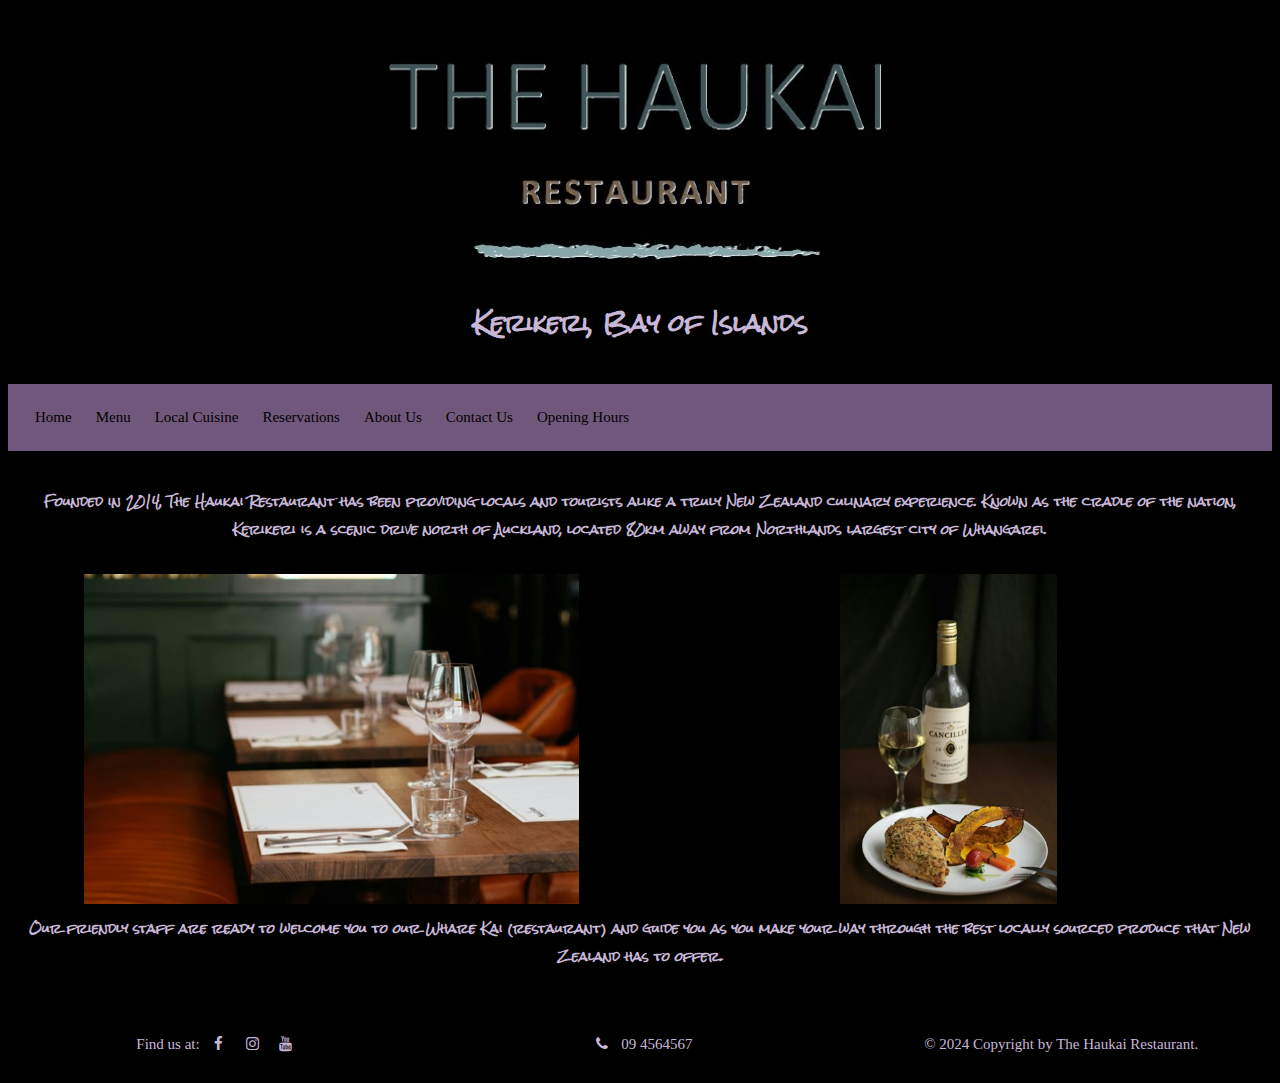
==== about_us/about_us.html @ 2cf6e08b "Add files via upload" ====
<!DOCTYPE html>
<html lang="en">

<head>
  <title>The Haukai Restaurant</title>
  <meta name="viewport" content="width=device-width, initial-scale=1">
  <!--font was chosen from a selection of Google fonts-->
  <link href='https://fonts.googleapis.com/css?family=Rock Salt' rel='stylesheet'>
  <link rel='stylesheet' type='text/css' href='../styles/default.css'>
  <!--font for social media-->
  <link rel="stylesheet" href="https://cdnjs.cloudflare.com/ajax/libs/font-awesome/4.7.0/css/font-awesome.min.css">
</head>

<body>
  <!--logo and name-->
  <div class="header">
    <div class="col-12">
      <header> <!--tells screen readers this is the header for the page-->
        <img src="../images/haukai_logo_2.jpg" class="logo" alt="restaurant logo">
        <h2>Kerikeri, Bay of Islands</h2>
      </header>
    </div>
  </div>

  <div class="nav">
    <div class="col-12">
      <ul class="topnav">
        <li><a href="../index.html">Home</a></li>
        <li><a href="../menu/menu.html">Menu</a></li>
        <li><a href="../local_cuisine/local_cuisine.html">Local Cuisine</a></li>
        <li><a href="../reservations/reservations.html">Reservations</a></li>
        <li><a href="../about_us/about_us.html">About Us</a></li>
        <li><a href="../contact_us/contact_us.html">Contact Us</a></li>
        <li><a href="../hours/hours.html">Opening Hours</a></li>
      </ul>
    </div>
  </div>

  <main>
    <div class="about-main">
      <div class=col-12>
        <h5>Founded in 2014, The Haukai Restaurant has been providing locals and tourists alike a truly New Zealand
          culinary experience. Known as the cradle of the nation, Kerikeri is a scenic drive north of Auckland, located
          80km away from Northlands largest city of Whangarei. </h5>

        <img src="../images/pexels-adriano-bragi-1288014591-24289167.jpg" alt="interior of the haukai restaurant"
          class="about-img">
        <img src="../images/pexels-valeriya-1484516.jpg" alt="Bottle of wine and main dish" class="about-img"><br><br>

        <h5>Our friendly staff are ready to welcome you to our Whare Kai (restaurant) and guide you as you make your way
          through the best locally sourced produce that New Zealand has to offer. <br></h5>
      </div>
    </div>
  </main>

  <footer>
    <div class="footer-left">
      <div class="col-4">
        <p>Find us at:
          <!-- Add font awesome icons -->
          <a href="https://www.facebook.com" class="fa fa-facebook" aria-label="find us on facebook"></a>
          <a href="https://www.instagram.com" class="fa fa-instagram" aria-label="find us on instagram"></a>
          <a href="https://www.youtube.com" class="fa fa-youtube" aria-label="find us on youtube"></a>
        </p>
      </div>
    </div>

    <div class="footer-mid">
      <div class="col-4">
        <p><i class="fa fa-phone"></i> 09 4564567</p>
      </div>
    </div>

    <div class="footer-right">
      <div class="col-4">
        <p>&copy; 2024 Copyright by The Haukai Restaurant.</p>
      </div>
    </div>
  </footer>
</body>

</html>
---- styles/default.css ----
* { box-sizing: border-box;}

.col-1 {width: 8.33%;}
.col-2 {width: 16.66%;}
.col-3 {width: 25%;}
.col-4 {width: 33.33%;}
.col-5 {width: 41.66%;}
.col-6 {width: 50%;}
.col-7 {width: 58.33%;}
.col-8 {width: 66.66%;}
.col-9 {width: 75%;}
.col-10 {width: 83.33%;}
.col-11 {width: 91.66%;}
.col-12 {width: 100%;}

[class*="col-"] {
  float: left;
  padding: 15px;
}

.row::after {
  content: "";
  clear: both;
  display: table;
}

@media only screen and (max-width: 600px) {
  /* For mobile phones: */
  [class*="col-"] {
    width: 100%;
  }
  div.left {display: none;}
  div.right {display: none;}
  div.menu-left {display: none;}
  div.menu-right {display: none;}
}

.logo{
  width: 100%;
  height: 250px;
  object-fit: contain;
}

h1, h2, h3, h5 {
  font-family: 'Rock Salt';
  text-align: center;
  color: #c8b8d8;
}

body {
  font-family: 'Roboto';
  font-size: 15px;
  background-color: black;
  color: white;
  cursor: pointer;
}

.about-img {
  padding: 10px;
  width: 50%;
  height: 350px;
  object-fit: contain;
  float: right;
}

.nav {
  .col-12 {background-color: #70587c;}
}

ul.topnav {
  list-style-type: none;
  margin: 0;
  padding: 0;
  overflow: hidden;
  background-color: #70587c;
}

ul.topnav li {float: left;}

ul.topnav li a {
  font-family: 'Roboto';
  display: block;
  color: black;
  text-align: center;
  padding: 10px 12px;
  text-decoration: none;
}

ul.topnav li a:hover:not(.active) {background-color: #c8b8d8;}

ul.topnav li a.active {background-color: #502f4c;}

ul.topnav li.right {float: right;}

@media screen and (max-width: 600px) {
  ul.topnav li.right, 
  ul.topnav li {float: none;}
}

div.main{ /*used for text area*/
  width: 100%;
  color: #c8b8d8;
  h1 {text-align: center;}
  h2 {text-align: center;}
  p {text-align: center;}
  img {
    display: block;
    margin-left: auto;
    margin-right: auto;
    width: 100%;
    object-fit: cover;
  }
}

.about-main {
  
}

.button {
  font-family: 'Roboto';
  object-position: center;
  background-color: #502f4c; 
  border: none;
  border-radius: 12px;
  color: black;
  padding: 10px;
  text-align: center;
  text-decoration: none;
  font-size: 14px;
  margin: 4px 2px;
  cursor: pointer;
}

.button-menu {
  justify-self: center;
  font-family: 'Roboto';
  background-color: #502f4c; 
  border: none;
  color: black;
  text-align: center;
  text-decoration: none;
  font-size: 15px;
  cursor: pointer;
}

/*styling for all links on page*/
a:link {
  color: #c8b8d8;
  background-color: transparent;
  text-decoration: none;
}

/*styling for all links on page*/
a:visited {
  color: #c8b8d8;
  background-color: transparent;
  text-decoration: none;
}

/*styling for all links on page*/
a:hover {
  color: #70587c;
  background-color: transparent;
  text-decoration: none;
}

/*styling for all links on page*/
a:active {
  color: #c8b8d8;
  background-color: transparent;
  text-decoration: none;
}

/*styling the footer across all pages*/
.footer-left{ 
  color: #c8b8d8;
  text-align: center;
}

/*styling the footer across all pages*/
.footer-mid{ 
  color: #c8b8d8;
  text-align: center;
}

/*styling the footer across all pages*/
.footer-right{ 
  color: #c8b8d8;
  text-align: center;
}

/* Style all font awesome icons */
.fa {
  font-size: 500px;
  width: 30px;
  text-align: center;
  text-decoration: none;
}

/* Add a hover effect for links */
.fa:hover {
  opacity: 0.7;
}

/* Set a specific color for each brand */

/* Facebook */
.fa-facebook {
  background: none;
  color: white;
}

/*YouTube*/
.fa-youtube {
  background: none;
  color: white;
}

/*Instagram*/
.fa-instagram {
  background: none;
  color: white;
}

.menu-main{ 
  h1 {text-align: center;}
  p {text-align: center;}
}

/*table properties for menu - listed seperatly if changes need to be made*/
.appetizers {
  border: 1px solid;
  border-collapse: collapse;
  text-align: center;
  background-color: #c8b8d8;
  color: black;
  width: 100%;
  margin-left: auto;
  margin-right: auto;
}

/*table properties for menu*/
.mains {
  border: 1px solid;
  text-align: center;
  background-color: #c8b8d8;
  color: black;
  width: 100%;
  margin-left: auto;
  margin-right: auto;
}

/*table properties for menu*/
.desserts {
  border: 1px solid;
  border-collapse: collapse;
  text-align: center;
  background-color: #c8b8d8;
  color: black;
  width: 100%;
  margin-left: auto;
  margin-right: auto;
}

/*table properties for menu*/
.red-wine {
  border: 1px solid;
  text-align: center;
  background-color: #c8b8d8;
  color: black;
  width: 100%;
  margin-left: auto;
  margin-right: auto;
}

/*table properties for menu*/
.white-wine {
  border: 1px solid;
  border-collapse: collapse;
  text-align: center;
  background-color: #c8b8d8;
  color: black;
  width: 100%;
  margin-left: auto;
  margin-right: auto;
}

/*table properties for menu*/
.beer {
  border: 1px solid;
  border-collapse: collapse;
  text-align: center;
  background-color: #c8b8d8;
  color: black;
  width: 100%;
  margin-left: auto;
  margin-right: auto;
}

/*table properties for menu*/
.non-alcohol {
  border: 1px solid;
  border-collapse: collapse;
  text-align: center;
  background-color: #c8b8d8;
  color: black;
  width: 100%;
  margin-left: auto;
  margin-right: auto;
}

/*centering images on local cuisine page*/
.center {
  object-fit: contain;
  display: block;
  margin-left: auto;
  margin-right: auto;
}

/* Container needed to position the overlay. Adjust the width as needed - for local cuisine images */
.container {
  position: relative;
  width: 100%;
}

/* Make the image responsive - this is for the local cuisine images */
.image {
  display: block;
  width: 100%;
  height: auto;
}

/* The overlay effect - lays on top of the container and over the image - for local cuisine images */
.overlay {
  position: absolute;
  top: 0;
  bottom: 0;
  left: 0;
  right: 0;
  height: 100%;
  width: 100%;
  opacity: 0;
  transition: .5s ease;
  background-color: #c8b8d8;
}

/* When you mouse over the container, fade in the overlay title - for local cuisine images */
.container:hover .overlay {opacity: 1;}

/* text for local cuisine images*/
.text {
  color: black;
  font-family: 'Roboto';
  font-size: 20px;
  position: absolute;
  top: 50%;
  left: 50%;
  transform: translate(-50%, -50%);
  text-align: center;
}

.contact-map {
  align-items: center;
  color: #c8b8d8;
}
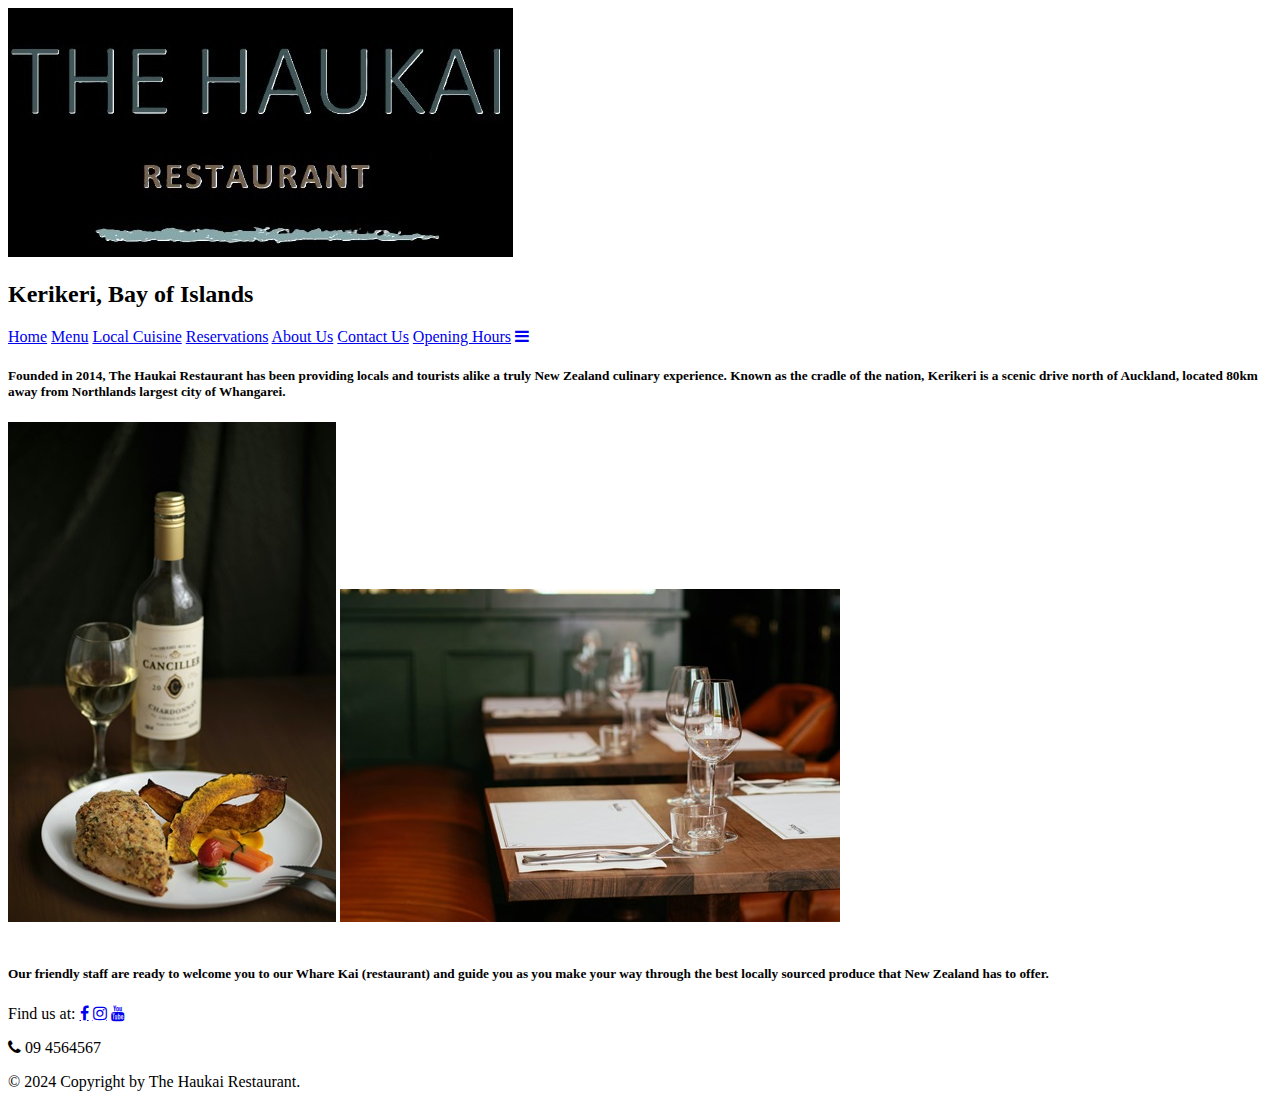
==== commit 98c8b512: "nav changes" ====
--- a/about_us/about_us.html
+++ b/about_us/about_us.html
@@ -3,12 +3,12 @@
 
 <head>
   <title>The Haukai Restaurant</title>
-  <meta name="viewport" content="width=device-width, initial-scale=1">
-  <!--font was chosen from a selection of Google fonts-->
-  <link href='https://fonts.googleapis.com/css?family=Rock Salt' rel='stylesheet'>
-  <link rel='stylesheet' type='text/css' href='../styles/default.css'>
-  <!--font for social media-->
-  <link rel="stylesheet" href="https://cdnjs.cloudflare.com/ajax/libs/font-awesome/4.7.0/css/font-awesome.min.css">
+        <meta name="viewport" content="width=device-width, initial-scale=1">
+        <link rel='stylesheet' type='text/css' href='./styles/default.css'>
+        <!--font for social media icons-->
+        <link rel="stylesheet" href="https://cdnjs.cloudflare.com/ajax/libs/font-awesome/4.7.0/css/font-awesome.min.css">
+        <!-- Load an icon library to show a hamburger menu (bars) on small screens delete if needed-->
+      <link rel="stylesheet" href="https://cdnjs.cloudflare.com/ajax/libs/font-awesome/4.7.0/css/font-awesome.min.css">
 </head>
 
 <body>
@@ -24,17 +24,32 @@
 
   <div class="nav">
     <div class="col-12">
-      <ul class="topnav">
-        <li><a href="../index.html">Home</a></li>
-        <li><a href="../menu/menu.html">Menu</a></li>
-        <li><a href="../local_cuisine/local_cuisine.html">Local Cuisine</a></li>
-        <li><a href="../reservations/reservations.html">Reservations</a></li>
-        <li><a href="../about_us/about_us.html">About Us</a></li>
-        <li><a href="../contact_us/contact_us.html">Contact Us</a></li>
-        <li><a href="../hours/hours.html">Opening Hours</a></li>
-      </ul>
+      <div class="topnav" id="pageLinks">
+          <a href="../index.html">Home</a>
+          <a href="../menu/menu.html">Menu</a>
+          <a href="./local_cuisine/local_cuisine.html">Local Cuisine</a>
+          <a href="../reservations/reservations.html">Reservations</a>
+          <a href="../about_us/about_us.html">About Us</a>
+          <a href="../contact_us/contact_us.html">Contact Us</a>
+          <a href="../hours/hours.html">Opening Hours</a>
+          <!-- "Hamburger menu" / "Bar icon" to toggle the navigation links delete if needed-->
+            <a href="javascript:void(0);" class="icon" onclick="myFunction()">
+              <i class="fa fa-bars"></i>
+            </a>
+      </div>
     </div>
   </div>
+<!-- "Hamburger menu" / "Bar icon" to toggle the navigation links delete if needed-->
+  <script>
+function myFunction() {
+  var x = document.getElementById("pageLinks");
+  if (x.className === "topnav") {
+    x.className += " responsive";
+  } else {
+    x.className = "topnav";
+  }
+}
+</script>
 
   <main>
     <div class="about-main">
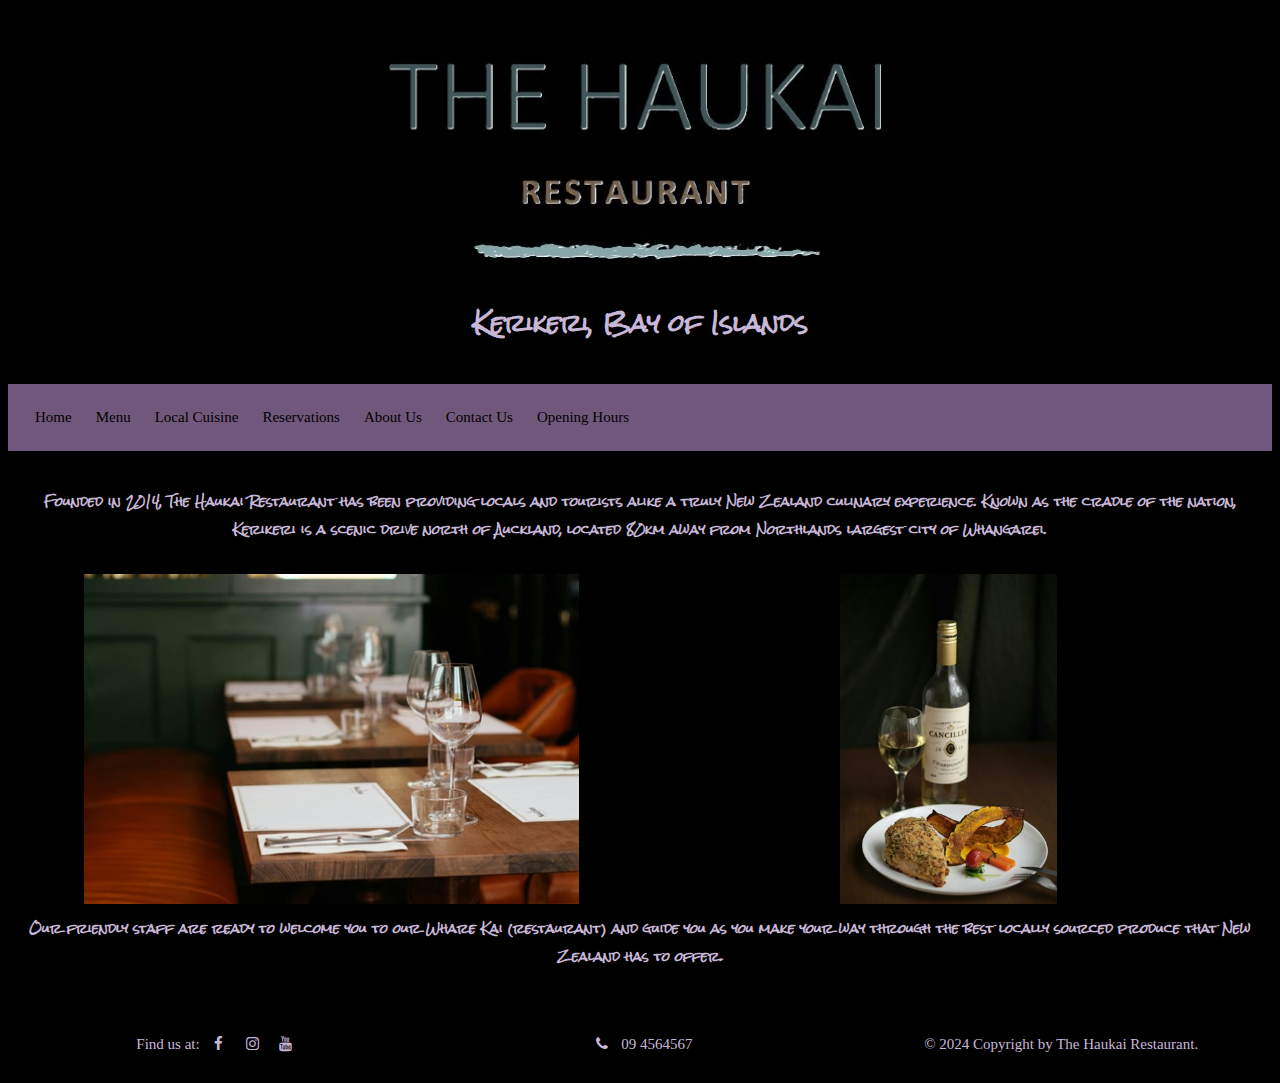
==== commit 3add4774: "Update about_us.html" ====
--- a/about_us/about_us.html
+++ b/about_us/about_us.html
@@ -3,12 +3,12 @@
 
 <head>
   <title>The Haukai Restaurant</title>
-        <meta name="viewport" content="width=device-width, initial-scale=1">
-        <link rel='stylesheet' type='text/css' href='./styles/default.css'>
-        <!--font for social media icons-->
-        <link rel="stylesheet" href="https://cdnjs.cloudflare.com/ajax/libs/font-awesome/4.7.0/css/font-awesome.min.css">
-        <!-- Load an icon library to show a hamburger menu (bars) on small screens delete if needed-->
-      <link rel="stylesheet" href="https://cdnjs.cloudflare.com/ajax/libs/font-awesome/4.7.0/css/font-awesome.min.css">
+  <meta name="viewport" content="width=device-width, initial-scale=1">
+  <!--font was chosen from a selection of Google fonts-->
+  <link href='https://fonts.googleapis.com/css?family=Rock Salt' rel='stylesheet'>
+  <link rel='stylesheet' type='text/css' href='../styles/default.css'>
+  <!--font for social media-->
+  <link rel="stylesheet" href="https://cdnjs.cloudflare.com/ajax/libs/font-awesome/4.7.0/css/font-awesome.min.css">
 </head>
 
 <body>
@@ -24,32 +24,17 @@
 
   <div class="nav">
     <div class="col-12">
-      <div class="topnav" id="pageLinks">
-          <a href="../index.html">Home</a>
-          <a href="../menu/menu.html">Menu</a>
-          <a href="./local_cuisine/local_cuisine.html">Local Cuisine</a>
-          <a href="../reservations/reservations.html">Reservations</a>
-          <a href="../about_us/about_us.html">About Us</a>
-          <a href="../contact_us/contact_us.html">Contact Us</a>
-          <a href="../hours/hours.html">Opening Hours</a>
-          <!-- "Hamburger menu" / "Bar icon" to toggle the navigation links delete if needed-->
-            <a href="javascript:void(0);" class="icon" onclick="myFunction()">
-              <i class="fa fa-bars"></i>
-            </a>
-      </div>
+      <ul class="topnav">
+        <li><a href="../index.html">Home</a></li>
+        <li><a href="../menu/menu.html">Menu</a></li>
+        <li><a href="../local_cuisine/local_cuisine.html">Local Cuisine</a></li>
+        <li><a href="../reservations/reservations.html">Reservations</a></li>
+        <li><a href="../about_us/about_us.html">About Us</a></li>
+        <li><a href="../contact_us/contact_us.html">Contact Us</a></li>
+        <li><a href="../hours/hours.html">Opening Hours</a></li>
+      </ul>
     </div>
   </div>
-<!-- "Hamburger menu" / "Bar icon" to toggle the navigation links delete if needed-->
-  <script>
-function myFunction() {
-  var x = document.getElementById("pageLinks");
-  if (x.className === "topnav") {
-    x.className += " responsive";
-  } else {
-    x.className = "topnav";
-  }
-}
-</script>
 
   <main>
     <div class="about-main">
@@ -94,4 +79,4 @@
   </footer>
 </body>
 
-</html>+</html>
--- a/styles/default.css
+++ b/styles/default.css
@@ -0,0 +1,368 @@
+* { box-sizing: border-box;}
+
+.col-1 {width: 8.33%;}
+.col-2 {width: 16.66%;}
+.col-3 {width: 25%;}
+.col-4 {width: 33.33%;}
+.col-5 {width: 41.66%;}
+.col-6 {width: 50%;}
+.col-7 {width: 58.33%;}
+.col-8 {width: 66.66%;}
+.col-9 {width: 75%;}
+.col-10 {width: 83.33%;}
+.col-11 {width: 91.66%;}
+.col-12 {width: 100%;}
+
+[class*="col-"] {
+  float: left;
+  padding: 15px;
+}
+
+.row::after {
+  content: "";
+  clear: both;
+  display: table;
+}
+
+@media only screen and (max-width: 600px) {
+  /* For mobile phones: */
+  [class*="col-"] {
+    width: 100%;
+  }
+  div.left {display: none;}
+  div.right {display: none;}
+  div.menu-left {display: none;}
+  div.menu-right {display: none;}
+}
+
+.logo{
+  width: 100%;
+  height: 250px;
+  object-fit: contain;
+}
+
+h1, h2, h3, h5 {
+  font-family: 'Rock Salt';
+  text-align: center;
+  color: #c8b8d8;
+}
+
+body {
+  font-family: 'Roboto';
+  font-size: 15px;
+  background-color: black;
+  color: white;
+  cursor: pointer;
+}
+
+.about-img {
+  padding: 10px;
+  width: 50%;
+  height: 350px;
+  object-fit: contain;
+  float: right;
+}
+
+.nav {
+  .col-12 {background-color: #70587c;}
+}
+
+ul.topnav {
+  list-style-type: none;
+  margin: 0;
+  padding: 0;
+  overflow: hidden;
+  background-color: #70587c;
+}
+
+ul.topnav li {float: left;}
+
+ul.topnav li a {
+  font-family: 'Roboto';
+  display: block;
+  color: black;
+  text-align: center;
+  padding: 10px 12px;
+  text-decoration: none;
+}
+
+ul.topnav li a:hover:not(.active) {background-color: #c8b8d8;}
+
+ul.topnav li a.active {background-color: #502f4c;}
+
+ul.topnav li.right {float: right;}
+
+@media screen and (max-width: 600px) {
+  ul.topnav li.right, 
+  ul.topnav li {float: none;}
+}
+
+div.main{ /*used for text area*/
+  width: 100%;
+  color: #c8b8d8;
+  h1 {text-align: center;}
+  h2 {text-align: center;}
+  p {text-align: center;}
+  img {
+    display: block;
+    margin-left: auto;
+    margin-right: auto;
+    width: 100%;
+    object-fit: cover;
+  }
+}
+
+.about-main {
+
+}
+
+.button {
+  font-family: 'Roboto';
+  object-position: center;
+  background-color: #502f4c; 
+  border: none;
+  border-radius: 12px;
+  color: black;
+  padding: 10px;
+  text-align: center;
+  text-decoration: none;
+  font-size: 14px;
+  margin: 4px 2px;
+  cursor: pointer;
+}
+
+.button-menu {
+  justify-self: center;
+  font-family: 'Roboto';
+  background-color: #502f4c; 
+  border: none;
+  color: black;
+  text-align: center;
+  text-decoration: none;
+  font-size: 15px;
+  cursor: pointer;
+}
+
+/*styling for all links on page*/
+a:link {
+  color: #c8b8d8;
+  background-color: transparent;
+  text-decoration: none;
+}
+
+/*styling for all links on page*/
+a:visited {
+  color: #c8b8d8;
+  background-color: transparent;
+  text-decoration: none;
+}
+
+/*styling for all links on page*/
+a:hover {
+  color: #70587c;
+  background-color: transparent;
+  text-decoration: none;
+}
+
+/*styling for all links on page*/
+a:active {
+  color: #c8b8d8;
+  background-color: transparent;
+  text-decoration: none;
+}
+
+/*styling the footer across all pages*/
+.footer-left{ 
+  color: #c8b8d8;
+  text-align: center;
+}
+
+/*styling the footer across all pages*/
+.footer-mid{ 
+  color: #c8b8d8;
+  text-align: center;
+}
+
+/*styling the footer across all pages*/
+.footer-right{ 
+  color: #c8b8d8;
+  text-align: center;
+}
+
+/* Style all font awesome icons */
+.fa {
+  font-size: 500px;
+  width: 30px;
+  text-align: center;
+  text-decoration: none;
+}
+
+/* Add a hover effect for links */
+.fa:hover {
+  opacity: 0.7;
+}
+
+/* Set a specific color for each brand */
+
+/* Facebook */
+.fa-facebook {
+  background: none;
+  color: white;
+}
+
+/*YouTube*/
+.fa-youtube {
+  background: none;
+  color: white;
+}
+
+/*Instagram*/
+.fa-instagram {
+  background: none;
+  color: white;
+}
+
+.menu-main{ 
+  h1 {text-align: center;}
+  p {text-align: center;}
+}
+
+/*table properties for menu - listed seperatly if changes need to be made*/
+.appetizers {
+  border: 1px solid;
+  border-collapse: collapse;
+  text-align: center;
+  background-color: #c8b8d8;
+  color: black;
+  width: 100%;
+  margin-left: auto;
+  margin-right: auto;
+}
+
+/*table properties for menu*/
+.mains {
+  border: 1px solid;
+  text-align: center;
+  background-color: #c8b8d8;
+  color: black;
+  width: 100%;
+  margin-left: auto;
+  margin-right: auto;
+}
+
+/*table properties for menu*/
+.desserts {
+  border: 1px solid;
+  border-collapse: collapse;
+  text-align: center;
+  background-color: #c8b8d8;
+  color: black;
+  width: 100%;
+  margin-left: auto;
+  margin-right: auto;
+}
+
+/*table properties for menu*/
+.red-wine {
+  border: 1px solid;
+  text-align: center;
+  background-color: #c8b8d8;
+  color: black;
+  width: 100%;
+  margin-left: auto;
+  margin-right: auto;
+}
+
+/*table properties for menu*/
+.white-wine {
+  border: 1px solid;
+  border-collapse: collapse;
+  text-align: center;
+  background-color: #c8b8d8;
+  color: black;
+  width: 100%;
+  margin-left: auto;
+  margin-right: auto;
+}
+
+/*table properties for menu*/
+.beer {
+  border: 1px solid;
+  border-collapse: collapse;
+  text-align: center;
+  background-color: #c8b8d8;
+  color: black;
+  width: 100%;
+  margin-left: auto;
+  margin-right: auto;
+}
+
+/*table properties for menu*/
+.non-alcohol {
+  border: 1px solid;
+  border-collapse: collapse;
+  text-align: center;
+  background-color: #c8b8d8;
+  color: black;
+  width: 100%;
+  margin-left: auto;
+  margin-right: auto;
+}
+
+/*centering images on local cuisine page*/
+.center {
+  object-fit: contain;
+  display: block;
+  margin-left: auto;
+  margin-right: auto;
+}
+
+/* Container needed to position the overlay. Adjust the width as needed - for local cuisine images */
+.container {
+  position: relative;
+  width: 100%;
+}
+
+/* Make the image responsive - this is for the local cuisine images */
+.image {
+  display: block;
+  width: 100%;
+  height: auto;
+}
+
+/* The overlay effect - lays on top of the container and over the image - for local cuisine images */
+.overlay {
+  position: absolute;
+  top: 0;
+  bottom: 0;
+  left: 0;
+  right: 0;
+  height: 100%;
+  width: 100%;
+  opacity: 0;
+  transition: .5s ease;
+  background-color: #c8b8d8;
+}
+
+/* When you mouse over the container, fade in the overlay title - for local cuisine images */
+.container:hover .overlay {opacity: 1;}
+
+/* text for local cuisine images*/
+.text {
+  color: black;
+  font-family: 'Roboto';
+  font-size: 20px;
+  position: absolute;
+  top: 50%;
+  left: 50%;
+  transform: translate(-50%, -50%);
+  text-align: center;
+}
+
+.contact-map {
+  align-items: center;
+  color: #c8b8d8;
+}
+
+
+
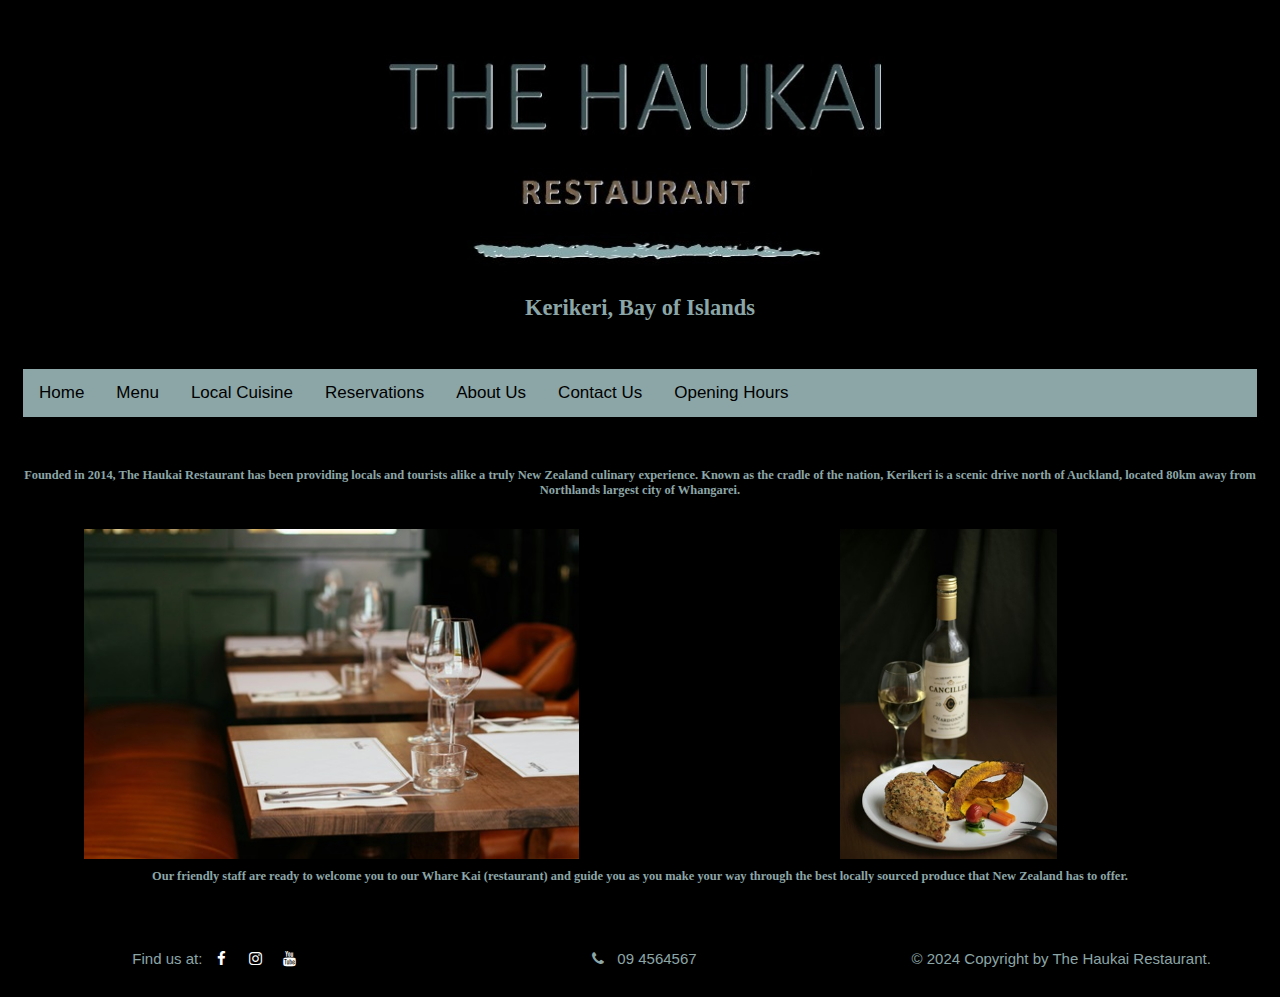
==== commit 235656cb: "navbar" ====
--- a/about_us/about_us.html
+++ b/about_us/about_us.html
@@ -4,9 +4,9 @@
 <head>
   <title>The Haukai Restaurant</title>
   <meta name="viewport" content="width=device-width, initial-scale=1">
-  <!--font was chosen from a selection of Google fonts-->
-  <link href='https://fonts.googleapis.com/css?family=Rock Salt' rel='stylesheet'>
   <link rel='stylesheet' type='text/css' href='../styles/default.css'>
+  <!--burger icon for responsive navbar-->
+  <link rel="stylesheet" href="https://cdnjs.cloudflare.com/ajax/libs/font-awesome/4.7.0/css/font-awesome.min.css">
   <!--font for social media-->
   <link rel="stylesheet" href="https://cdnjs.cloudflare.com/ajax/libs/font-awesome/4.7.0/css/font-awesome.min.css">
 </head>
@@ -24,15 +24,28 @@
 
   <div class="nav">
     <div class="col-12">
-      <ul class="topnav">
-        <li><a href="../index.html">Home</a></li>
-        <li><a href="../menu/menu.html">Menu</a></li>
-        <li><a href="../local_cuisine/local_cuisine.html">Local Cuisine</a></li>
-        <li><a href="../reservations/reservations.html">Reservations</a></li>
-        <li><a href="../about_us/about_us.html">About Us</a></li>
-        <li><a href="../contact_us/contact_us.html">Contact Us</a></li>
-        <li><a href="../hours/hours.html">Opening Hours</a></li>
-      </ul>
+      <div class="topnav" id="myTopnav">
+        <a href="../index.html">Home</a>
+        <a href="../menu/menu.html">Menu</a>
+        <a href="../local_cuisine/local_cuisine.html">Local Cuisine</a>
+        <a href="../reservations/reservations.html">Reservations</a>
+        <a href="./about_us.html">About Us</a>
+        <a href="../contact_us/contact_us.html">Contact Us</a>
+        <a href="../hours/hours.html">Opening Hours</a>
+        <a href="javascript:void(0);" class="icon" onclick="myFunction()">
+          <i class="fa fa-bars"></i>
+        </a>
+        <script>
+          function myFunction() {
+            var x = document.getElementById("myTopnav");
+            if (x.className === "topnav") {
+              x.className += " responsive";
+            } else {
+              x.className = "topnav";
+            }
+          }
+        </script>
+      </div>
     </div>
   </div>
 
--- a/styles/default.css
+++ b/styles/default.css
@@ -37,21 +37,21 @@
 
 .logo{
   width: 100%;
-  height: 250px;
+  max-height: 250px;
   object-fit: contain;
 }
 
 h1, h2, h3, h5 {
-  font-family: 'Rock Salt';
-  text-align: center;
-  color: #c8b8d8;
+  font-family: Copperplate, Papyrus, fantasy;
+  text-align: center;
+  color: #8CA6A7;
 }
 
 body {
-  font-family: 'Roboto';
+  font-family: "Trebuchet MS", Helvetica, sans-serif;
   font-size: 15px;
   background-color: black;
-  color: white;
+  color: #8CA6A7;
   cursor: pointer;
 }
 
@@ -63,78 +63,98 @@
   float: right;
 }
 
-.nav {
-  .col-12 {background-color: #70587c;}
-}
-
-ul.topnav {
-  list-style-type: none;
-  margin: 0;
-  padding: 0;
+.topnav {
   overflow: hidden;
-  background-color: #70587c;
-}
-
-ul.topnav li {float: left;}
-
-ul.topnav li a {
-  font-family: 'Roboto';
+  background-color: #8CA6A7;
+}
+
+.topnav a {
+  float: left;
   display: block;
   color: black;
   text-align: center;
-  padding: 10px 12px;
-  text-decoration: none;
-}
-
-ul.topnav li a:hover:not(.active) {background-color: #c8b8d8;}
-
-ul.topnav li a.active {background-color: #502f4c;}
-
-ul.topnav li.right {float: right;}
+  padding: 14px 16px;
+  text-decoration: none;
+  font-size: 17px;
+}
+
+.topnav a:hover {
+  background-color: #8CA6A7;
+  color: black;
+}
+
+.topnav a.active {
+  background-color: #8CA6A7;
+  color: black;
+}
+
+.topnav .icon {
+  display: none;
+}
 
 @media screen and (max-width: 600px) {
-  ul.topnav li.right, 
-  ul.topnav li {float: none;}
+  .topnav a:not(:first-child) {display: none;}
+  .topnav a.icon {
+    float: right;
+    display: block;
+  }
+}
+
+@media screen and (max-width: 600px) {
+  .topnav.responsive {position: relative;}
+  .topnav.responsive .icon {
+    position: absolute;
+    right: 0;
+    top: 0;
+  }
+  .topnav.responsive a {
+    float: none;
+    display: block;
+    text-align: left;
+  }
 }
 
 div.main{ /*used for text area*/
   width: 100%;
-  color: #c8b8d8;
+  color: #8CA6A7;
   h1 {text-align: center;}
   h2 {text-align: center;}
   p {text-align: center;}
-  img {
-    display: block;
-    margin-left: auto;
-    margin-right: auto;
-    width: 100%;
-    object-fit: cover;
-  }
-}
-
-.about-main {
-
+}
+
+.imgMain {
+  display: block;
+  margin-left: auto;
+  margin-right: auto;
+  max-height: 350px;
+  width: 100%;
+  object-fit: contain;
+}
+
+.imgMenu {
+  width: 100%; 
+  height: auto;
+  object-fit: contain;
 }
 
 .button {
-  font-family: 'Roboto';
-  object-position: center;
-  background-color: #502f4c; 
+  font-family: "Trebuchet MS", Helvetica, sans-serif;;
+  background-color: #8CA6A7; 
   border: none;
-  border-radius: 12px;
-  color: black;
-  padding: 10px;
-  text-align: center;
-  text-decoration: none;
-  font-size: 14px;
+  color: black;
+  width: 25%;
+  padding: 25px;
+  text-align: center;
+  text-decoration: none;
+  font-size: 16px;
   margin: 4px 2px;
   cursor: pointer;
 }
 
-.button-menu {
-  justify-self: center;
-  font-family: 'Roboto';
-  background-color: #502f4c; 
+.buttonMenu {
+  width: 25%;
+  font-family: "Trebuchet MS", Helvetica, sans-serif;;
+  background-color: #8CA6A7; 
   border: none;
   color: black;
   text-align: center;
@@ -144,48 +164,48 @@
 }
 
 /*styling for all links on page*/
-a:link {
-  color: #c8b8d8;
+
+/*unvisited link*/
+.button a:link {
+  color: black;
   background-color: transparent;
   text-decoration: none;
 }
 
-/*styling for all links on page*/
+/* visited link */
 a:visited {
-  color: #c8b8d8;
+  color: black;
+}
+
+/*mouse over link and color will change*/
+a:hover {
+  color: purple;
   background-color: transparent;
   text-decoration: none;
 }
 
-/*styling for all links on page*/
-a:hover {
-  color: #70587c;
-  background-color: transparent;
-  text-decoration: none;
-}
-
-/*styling for all links on page*/
+/*selected link*/
 a:active {
-  color: #c8b8d8;
+  color: black;
   background-color: transparent;
   text-decoration: none;
 }
 
 /*styling the footer across all pages*/
 .footer-left{ 
-  color: #c8b8d8;
+  color: #8CA6A7;
   text-align: center;
 }
 
 /*styling the footer across all pages*/
 .footer-mid{ 
-  color: #c8b8d8;
+  color: #8CA6A7;
   text-align: center;
 }
 
 /*styling the footer across all pages*/
 .footer-right{ 
-  color: #c8b8d8;
+  color: #8CA6A7;
   text-align: center;
 }
 
@@ -227,11 +247,75 @@
   p {text-align: center;}
 }
 
+.imgMenu {
+  width: 100%;
+  max-height: 250px;
+  object-fit: contain;
+}
+
 /*table properties for menu - listed seperatly if changes need to be made*/
 .appetizers {
   border: 1px solid;
   border-collapse: collapse;
   text-align: center;
+  background-color: #8CA6A7;
+  color: black;
+  width: 100%;
+  margin-left: auto;
+  margin-right: auto;
+}
+
+/*table properties for menu*/
+.mains {
+  border: 1px solid;
+  text-align: center;
+  background-color: #8CA6A7;
+  color: black;
+  width: 100%;
+  margin-left: auto;
+  margin-right: auto;
+}
+
+/*table properties for menu*/
+.desserts {
+  border: 1px solid;
+  border-collapse: collapse;
+  text-align: center;
+  background-color: #8CA6A7;
+  color: black;
+  width: 100%;
+  margin-left: auto;
+  margin-right: auto;
+}
+
+/*table properties for menu*/
+.red-wine {
+  border: 1px solid;
+  text-align: center;
+  background-color: #8CA6A7;
+  color: black;
+  width: 100%;
+  margin-left: auto;
+  margin-right: auto;
+}
+
+/*table properties for menu*/
+.white-wine {
+  border: 1px solid;
+  border-collapse: collapse;
+  text-align: center;
+  background-color: #8CA6A7;
+  color: black;
+  width: 100%;
+  margin-left: auto;
+  margin-right: auto;
+}
+
+/*table properties for menu*/
+.beer {
+  border: 1px solid;
+  border-collapse: collapse;
+  text-align: center;
   background-color: #c8b8d8;
   color: black;
   width: 100%;
@@ -240,69 +324,11 @@
 }
 
 /*table properties for menu*/
-.mains {
-  border: 1px solid;
-  text-align: center;
-  background-color: #c8b8d8;
-  color: black;
-  width: 100%;
-  margin-left: auto;
-  margin-right: auto;
-}
-
-/*table properties for menu*/
-.desserts {
-  border: 1px solid;
-  border-collapse: collapse;
-  text-align: center;
-  background-color: #c8b8d8;
-  color: black;
-  width: 100%;
-  margin-left: auto;
-  margin-right: auto;
-}
-
-/*table properties for menu*/
-.red-wine {
-  border: 1px solid;
-  text-align: center;
-  background-color: #c8b8d8;
-  color: black;
-  width: 100%;
-  margin-left: auto;
-  margin-right: auto;
-}
-
-/*table properties for menu*/
-.white-wine {
-  border: 1px solid;
-  border-collapse: collapse;
-  text-align: center;
-  background-color: #c8b8d8;
-  color: black;
-  width: 100%;
-  margin-left: auto;
-  margin-right: auto;
-}
-
-/*table properties for menu*/
-.beer {
-  border: 1px solid;
-  border-collapse: collapse;
-  text-align: center;
-  background-color: #c8b8d8;
-  color: black;
-  width: 100%;
-  margin-left: auto;
-  margin-right: auto;
-}
-
-/*table properties for menu*/
 .non-alcohol {
   border: 1px solid;
   border-collapse: collapse;
   text-align: center;
-  background-color: #c8b8d8;
+  background-color: #8CA6A7;
   color: black;
   width: 100%;
   margin-left: auto;
@@ -341,7 +367,7 @@
   width: 100%;
   opacity: 0;
   transition: .5s ease;
-  background-color: #c8b8d8;
+  background-color: #8CA6A7;
 }
 
 /* When you mouse over the container, fade in the overlay title - for local cuisine images */
@@ -350,7 +376,7 @@
 /* text for local cuisine images*/
 .text {
   color: black;
-  font-family: 'Roboto';
+  font-family: "Trebuchet MS", Helvetica, sans-serif;;
   font-size: 20px;
   position: absolute;
   top: 50%;
@@ -361,8 +387,9 @@
 
 .contact-map {
   align-items: center;
-  color: #c8b8d8;
-}
-
-
-
+  color: #8CA6A7;
+}
+
+
+
+
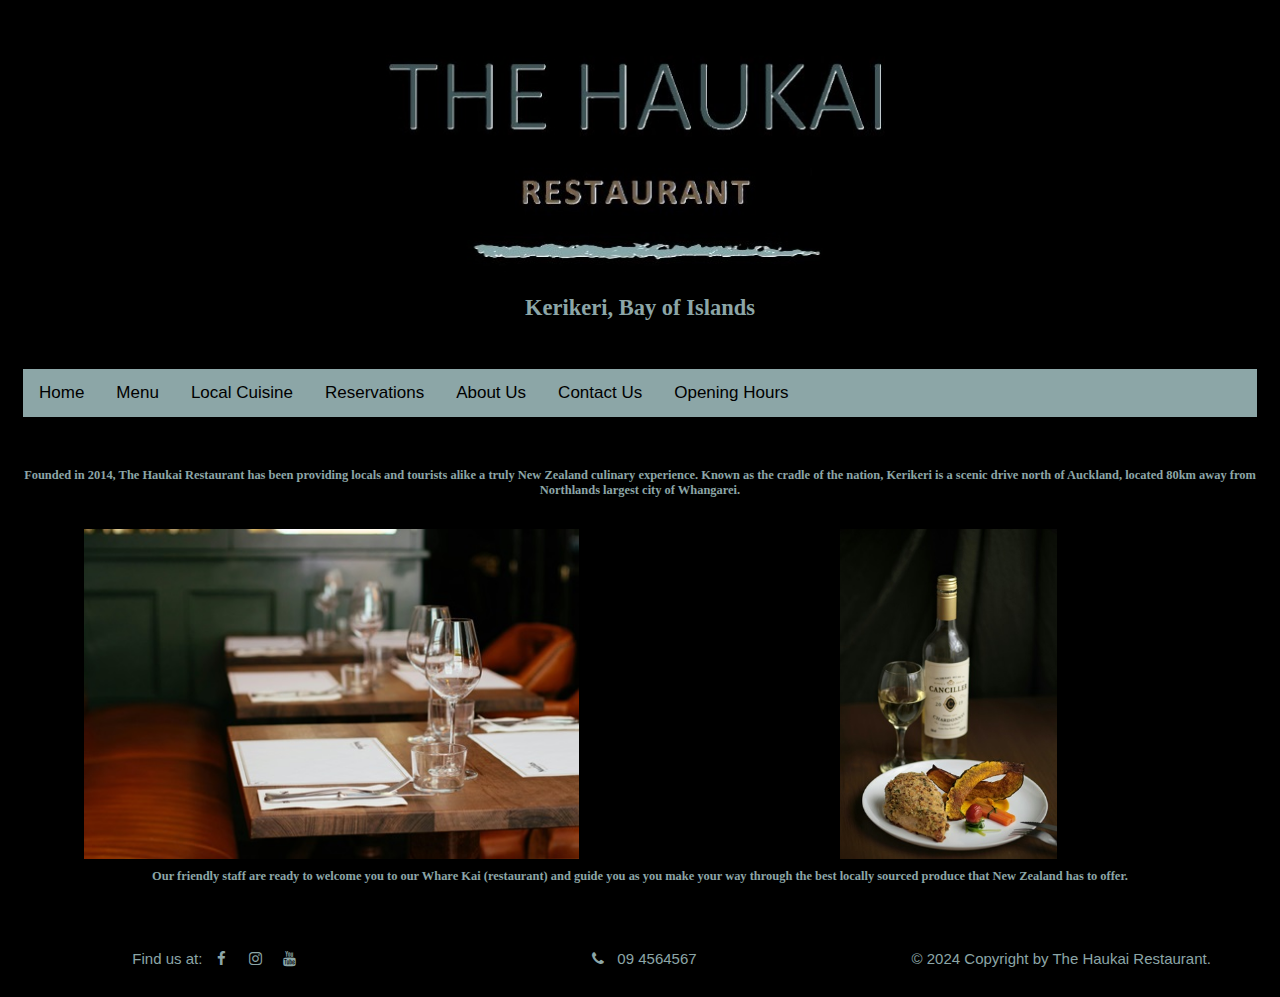
==== commit 668eac69: "header" ====
--- a/about_us/about_us.html
+++ b/about_us/about_us.html
@@ -9,6 +9,17 @@
   <link rel="stylesheet" href="https://cdnjs.cloudflare.com/ajax/libs/font-awesome/4.7.0/css/font-awesome.min.css">
   <!--font for social media-->
   <link rel="stylesheet" href="https://cdnjs.cloudflare.com/ajax/libs/font-awesome/4.7.0/css/font-awesome.min.css">
+   <!--script for mobile icon-->
+   <script>
+    function myFunction() {
+      var x = document.getElementById("myTopnav");
+      if (x.className === "topnav") {
+        x.className += " responsive";
+      } else {
+        x.className = "topnav";
+      }
+    }
+  </script>
 </head>
 
 <body>
@@ -35,16 +46,7 @@
         <a href="javascript:void(0);" class="icon" onclick="myFunction()">
           <i class="fa fa-bars"></i>
         </a>
-        <script>
-          function myFunction() {
-            var x = document.getElementById("myTopnav");
-            if (x.className === "topnav") {
-              x.className += " responsive";
-            } else {
-              x.className = "topnav";
-            }
-          }
-        </script>
+        
       </div>
     </div>
   </div>
--- a/styles/default.css
+++ b/styles/default.css
@@ -29,8 +29,8 @@
   [class*="col-"] {
     width: 100%;
   }
-  div.left {display: none;}
-  div.right {display: none;}
+  div.contactLeft {display: none;}
+  div.contactRight {display: none;}
   div.menu-left {display: none;}
   div.menu-right {display: none;}
 }
@@ -52,7 +52,6 @@
   font-size: 15px;
   background-color: black;
   color: #8CA6A7;
-  cursor: pointer;
 }
 
 .about-img {
@@ -77,13 +76,22 @@
   text-decoration: none;
   font-size: 17px;
 }
+.topnav
+
+.topnav a:link {
+  color: black;
+}
+
+.topnav a:visited {
+  color: black;
+}
 
 .topnav a:hover {
   background-color: #8CA6A7;
   color: black;
 }
 
-.topnav a.active {
+.topnav a:active {
   background-color: #8CA6A7;
   color: black;
 }
@@ -117,8 +125,6 @@
 div.main{ /*used for text area*/
   width: 100%;
   color: #8CA6A7;
-  h1 {text-align: center;}
-  h2 {text-align: center;}
   p {text-align: center;}
 }
 
@@ -142,7 +148,7 @@
   background-color: #8CA6A7; 
   border: none;
   color: black;
-  width: 25%;
+  width: 40px;
   padding: 25px;
   text-align: center;
   text-decoration: none;
@@ -151,42 +157,73 @@
   cursor: pointer;
 }
 
-.buttonMenu {
-  width: 25%;
+.buttonConRes {
   font-family: "Trebuchet MS", Helvetica, sans-serif;;
   background-color: #8CA6A7; 
   border: none;
   color: black;
-  text-align: center;
-  text-decoration: none;
-  font-size: 15px;
+  padding: 25px;
+  text-align: center;
+  text-decoration: none;
+  display: inline-block;
+  width: 40px;
+  font-size: 16px;
   cursor: pointer;
+  margin: auto;
+}
+
+.buttonMenu {
+  font-family: "Trebuchet MS", Helvetica, sans-serif;;
+  background-color: #8CA6A7; 
+  border: none;
+  color: black;
+  padding: 25px;
+  text-align: center;
+  text-decoration: none;
+  display: block;
+  width: 50%;
+  font-size: 16px;
+  cursor: pointer;
+  margin: auto;
+}
+
+.buttonTop {
+  font-family: "Trebuchet MS", Helvetica, sans-serif;
+  background-color: #8CA6A7;
+  color: black;
+}
+
+.buttonContainer {
+  display: flex;
+  justify-content: space-between;
+  align-items: center;
 }
 
 /*styling for all links on page*/
 
 /*unvisited link*/
-.button a:link {
-  color: black;
+a:link {
+  color: initial;
   background-color: transparent;
   text-decoration: none;
 }
 
 /* visited link */
 a:visited {
-  color: black;
+  color: initial;
+  text-decoration: none;
 }
 
 /*mouse over link and color will change*/
 a:hover {
-  color: purple;
+  color: #833AB4;
   background-color: transparent;
   text-decoration: none;
 }
 
 /*selected link*/
 a:active {
-  color: black;
+  color: initial;
   background-color: transparent;
   text-decoration: none;
 }
@@ -218,9 +255,13 @@
 }
 
 /* Add a hover effect for links */
-.fa:hover {
-  opacity: 0.7;
-}
+.fa:hover {opacity: 0.7;}
+
+.fa:link {color: #8CA6A7;}
+
+.fa:visited {color: #8CA6A7;}
+
+.fa:active {color: #8CA6A7;}
 
 /* Set a specific color for each brand */
 
@@ -393,3 +434,4 @@
 
 
 
+
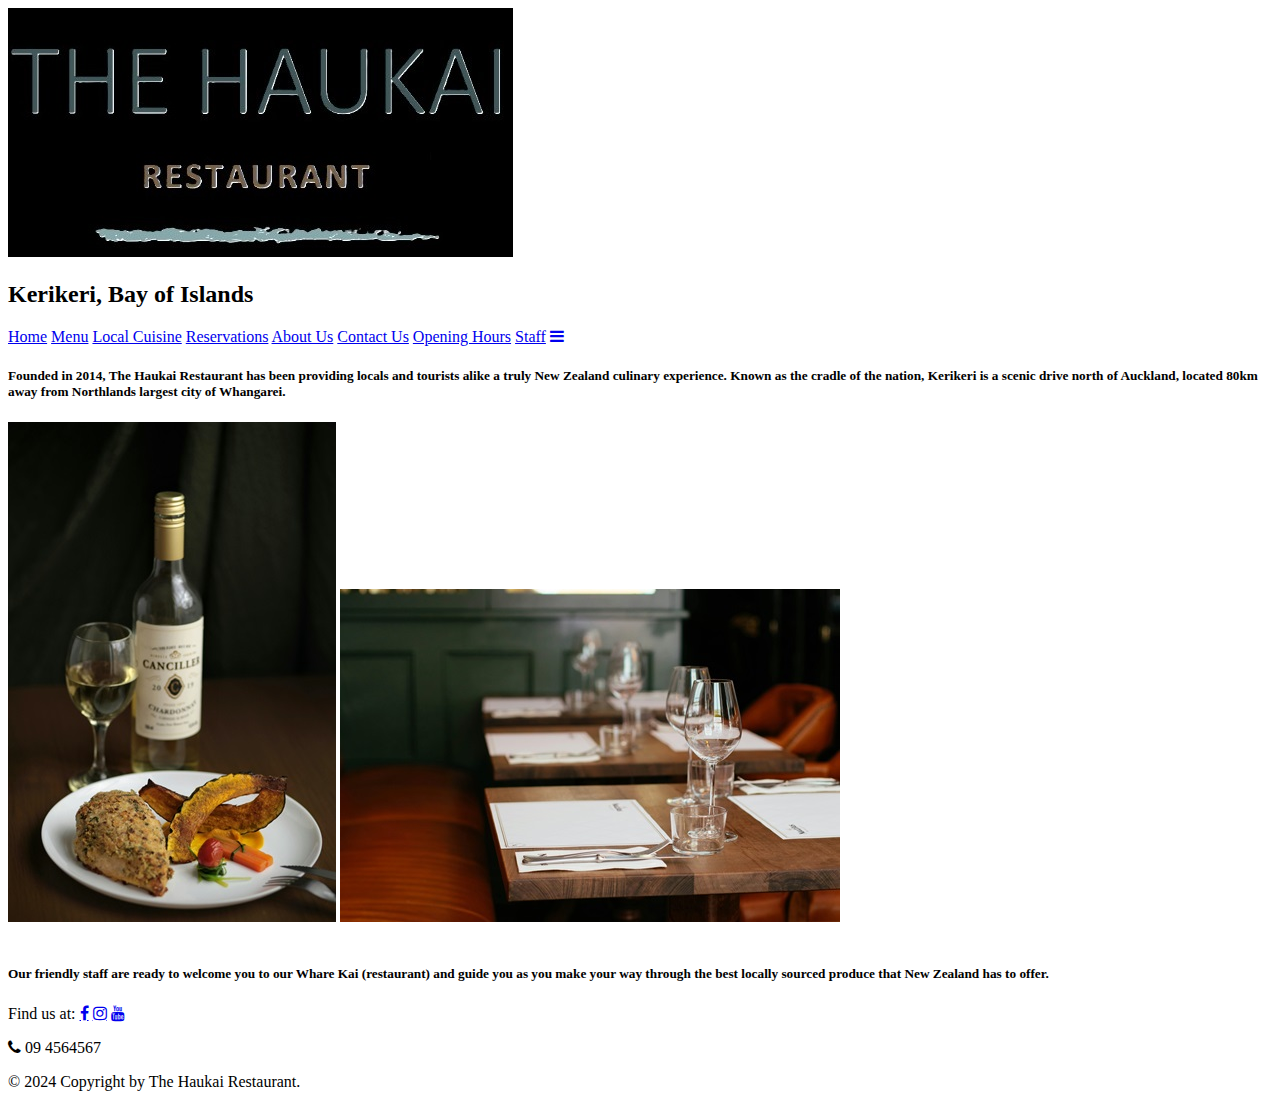
==== commit 42ac54b3: "commit changes" ====
--- a/about_us/about_us.html
+++ b/about_us/about_us.html
@@ -4,13 +4,16 @@
 <head>
   <title>The Haukai Restaurant</title>
   <meta name="viewport" content="width=device-width, initial-scale=1">
-  <link rel='stylesheet' type='text/css' href='../styles/default.css'>
+  <meta http-equiv="Content-Type" content="text/html; charset=utf-8" />
+  <meta name="description" content="Authentic Maori Cusine">
+  <meta name="keywords" content="Bay of Islands, New Zealand, restaurant, Maori cuisine">
+  <link rel='stylesheet' type='text/css' href='./styles/default.css'>
   <!--burger icon for responsive navbar-->
   <link rel="stylesheet" href="https://cdnjs.cloudflare.com/ajax/libs/font-awesome/4.7.0/css/font-awesome.min.css">
   <!--font for social media-->
   <link rel="stylesheet" href="https://cdnjs.cloudflare.com/ajax/libs/font-awesome/4.7.0/css/font-awesome.min.css">
-   <!--script for mobile icon-->
-   <script>
+  <!--script for mobile icon-->
+  <script>
     function myFunction() {
       var x = document.getElementById("myTopnav");
       if (x.className === "topnav") {
@@ -43,6 +46,7 @@
         <a href="./about_us.html">About Us</a>
         <a href="../contact_us/contact_us.html">Contact Us</a>
         <a href="../hours/hours.html">Opening Hours</a>
+        <a href="../staff/staff">Staff</a>
         <a href="javascript:void(0);" class="icon" onclick="myFunction()">
           <i class="fa fa-bars"></i>
         </a>
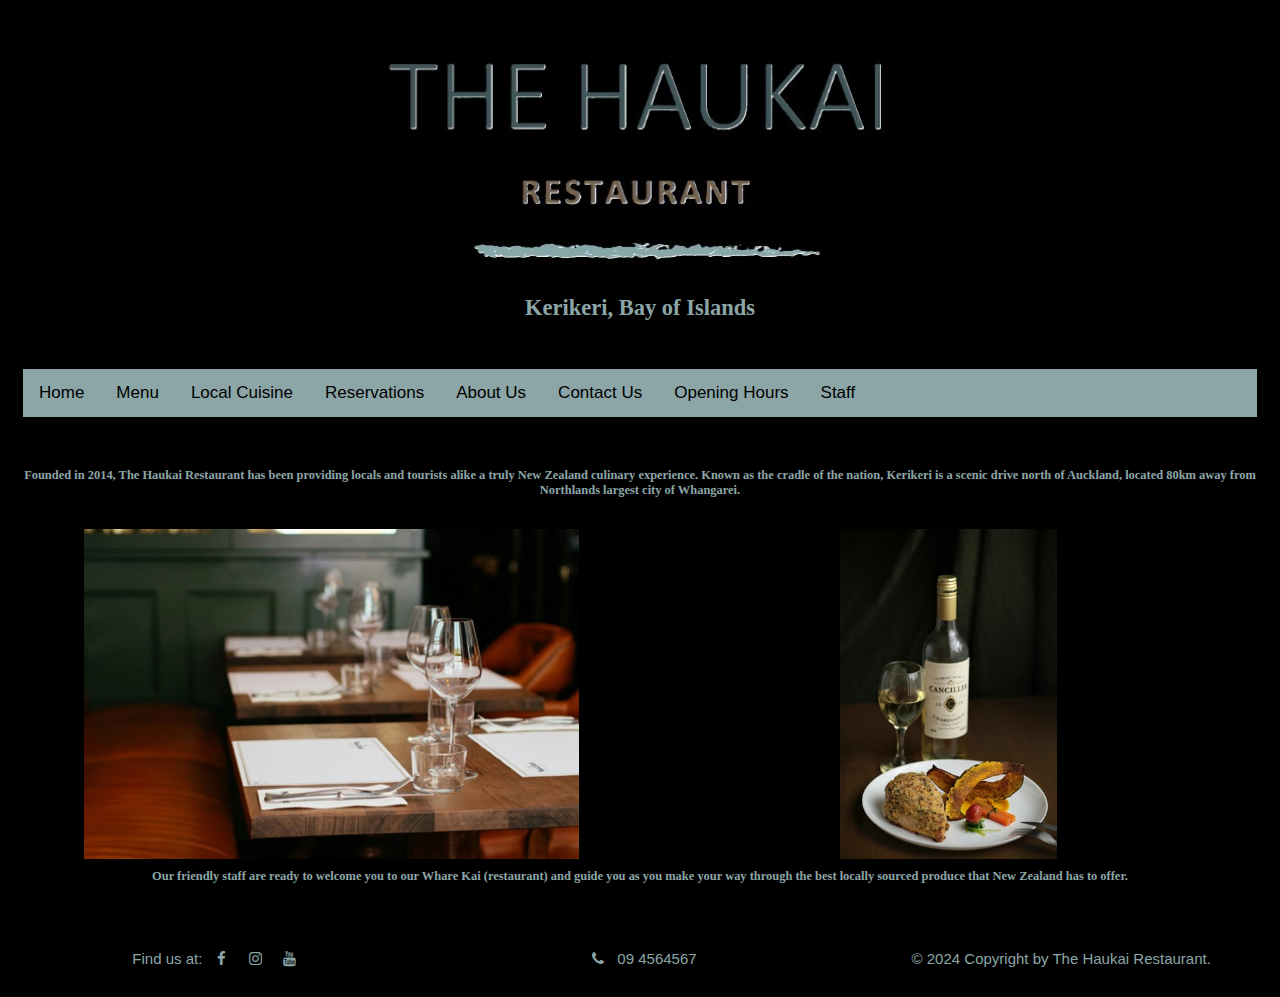
==== commit 415151f2: "commit" ====
--- a/about_us/about_us.html
+++ b/about_us/about_us.html
@@ -7,7 +7,7 @@
   <meta http-equiv="Content-Type" content="text/html; charset=utf-8" />
   <meta name="description" content="Authentic Maori Cusine">
   <meta name="keywords" content="Bay of Islands, New Zealand, restaurant, Maori cuisine">
-  <link rel='stylesheet' type='text/css' href='./styles/default.css'>
+  <link rel='stylesheet' type='text/css' href='../styles/default.css'>
   <!--burger icon for responsive navbar-->
   <link rel="stylesheet" href="https://cdnjs.cloudflare.com/ajax/libs/font-awesome/4.7.0/css/font-awesome.min.css">
   <!--font for social media-->
--- a/styles/default.css
+++ b/styles/default.css
@@ -0,0 +1,437 @@
+* { box-sizing: border-box;}
+
+.col-1 {width: 8.33%;}
+.col-2 {width: 16.66%;}
+.col-3 {width: 25%;}
+.col-4 {width: 33.33%;}
+.col-5 {width: 41.66%;}
+.col-6 {width: 50%;}
+.col-7 {width: 58.33%;}
+.col-8 {width: 66.66%;}
+.col-9 {width: 75%;}
+.col-10 {width: 83.33%;}
+.col-11 {width: 91.66%;}
+.col-12 {width: 100%;}
+
+[class*="col-"] {
+  float: left;
+  padding: 15px;
+}
+
+.row::after {
+  content: "";
+  clear: both;
+  display: table;
+}
+
+@media only screen and (max-width: 600px) {
+  /* For mobile phones: */
+  [class*="col-"] {
+    width: 100%;
+  }
+  div.contactLeft {display: none;}
+  div.contactRight {display: none;}
+  div.menu-left {display: none;}
+  div.menu-right {display: none;}
+}
+
+.logo{
+  width: 100%;
+  max-height: 250px;
+  object-fit: contain;
+}
+
+h1, h2, h3, h5 {
+  font-family: Copperplate, Papyrus, fantasy;
+  text-align: center;
+  color: #8CA6A7;
+}
+
+body {
+  font-family: "Trebuchet MS", Helvetica, sans-serif;
+  font-size: 15px;
+  background-color: black;
+  color: #8CA6A7;
+}
+
+.about-img {
+  padding: 10px;
+  width: 50%;
+  height: 350px;
+  object-fit: contain;
+  float: right;
+}
+
+.topnav {
+  overflow: hidden;
+  background-color: #8CA6A7;
+}
+
+.topnav a {
+  float: left;
+  display: block;
+  color: black;
+  text-align: center;
+  padding: 14px 16px;
+  text-decoration: none;
+  font-size: 17px;
+}
+.topnav
+
+.topnav a:link {
+  color: black;
+}
+
+.topnav a:visited {
+  color: black;
+}
+
+.topnav a:hover {
+  background-color: #8CA6A7;
+  color: black;
+}
+
+.topnav a:active {
+  background-color: #8CA6A7;
+  color: black;
+}
+
+.topnav .icon {
+  display: none;
+}
+
+@media screen and (max-width: 600px) {
+  .topnav a:not(:first-child) {display: none;}
+  .topnav a.icon {
+    float: right;
+    display: block;
+  }
+}
+
+@media screen and (max-width: 600px) {
+  .topnav.responsive {position: relative;}
+  .topnav.responsive .icon {
+    position: absolute;
+    right: 0;
+    top: 0;
+  }
+  .topnav.responsive a {
+    float: none;
+    display: block;
+    text-align: left;
+  }
+}
+
+div.main{ /*used for text area*/
+  width: 100%;
+  color: #8CA6A7;
+  p {text-align: center;}
+}
+
+.imgMain {
+  display: block;
+  margin-left: auto;
+  margin-right: auto;
+  max-height: 350px;
+  width: 100%;
+  object-fit: contain;
+}
+
+.imgMenu {
+  width: 100%; 
+  height: auto;
+  object-fit: contain;
+}
+
+.button {
+  font-family: "Trebuchet MS", Helvetica, sans-serif;;
+  background-color: #8CA6A7; 
+  border: none;
+  color: black;
+  width: 40px;
+  padding: 25px;
+  text-align: center;
+  text-decoration: none;
+  font-size: 16px;
+  margin: 4px 2px;
+  cursor: pointer;
+}
+
+.buttonConRes {
+  font-family: "Trebuchet MS", Helvetica, sans-serif;;
+  background-color: #8CA6A7; 
+  border: none;
+  color: black;
+  padding: 25px;
+  text-align: center;
+  text-decoration: none;
+  display: inline-block;
+  width: 150px;
+  font-size: 16px;
+  cursor: pointer;
+  margin: auto;
+}
+
+.buttonMenu {
+  font-family: "Trebuchet MS", Helvetica, sans-serif;;
+  background-color: #8CA6A7; 
+  border: none;
+  color: black;
+  padding: 25px;
+  text-align: center;
+  text-decoration: none;
+  display: block;
+  width: 50%;
+  font-size: 16px;
+  cursor: pointer;
+  margin: auto;
+}
+
+.buttonTop {
+  font-family: "Trebuchet MS", Helvetica, sans-serif;
+  background-color: #8CA6A7;
+  color: black;
+}
+
+.buttonContainer {
+  display: flex;
+  justify-content: space-between;
+  align-items: center;
+}
+
+/*styling for all links on page*/
+
+/*unvisited link*/
+a:link {
+  color: initial;
+  background-color: transparent;
+  text-decoration: none;
+}
+
+/* visited link */
+a:visited {
+  color: initial;
+  text-decoration: none;
+}
+
+/*mouse over link and color will change*/
+a:hover {
+  color: #833AB4;
+  background-color: transparent;
+  text-decoration: none;
+}
+
+/*selected link*/
+a:active {
+  color: initial;
+  background-color: transparent;
+  text-decoration: none;
+}
+
+/*styling the footer across all pages*/
+.footer-left{ 
+  color: #8CA6A7;
+  text-align: center;
+}
+
+/*styling the footer across all pages*/
+.footer-mid{ 
+  color: #8CA6A7;
+  text-align: center;
+}
+
+/*styling the footer across all pages*/
+.footer-right{ 
+  color: #8CA6A7;
+  text-align: center;
+}
+
+/* Style all font awesome icons */
+.fa {
+  font-size: 500px;
+  width: 30px;
+  text-align: center;
+  text-decoration: none;
+}
+
+/* Add a hover effect for links */
+.fa:hover {opacity: 0.7;}
+
+.fa:link {color: #8CA6A7;}
+
+.fa:visited {color: #8CA6A7;}
+
+.fa:active {color: #8CA6A7;}
+
+/* Set a specific color for each brand */
+
+/* Facebook */
+.fa-facebook {
+  background: none;
+  color: white;
+}
+
+/*YouTube*/
+.fa-youtube {
+  background: none;
+  color: white;
+}
+
+/*Instagram*/
+.fa-instagram {
+  background: none;
+  color: white;
+}
+
+.menu-main{ 
+  h1 {text-align: center;}
+  p {text-align: center;}
+}
+
+.imgMenu {
+  width: 100%;
+  max-height: 250px;
+  object-fit: contain;
+}
+
+/*table properties for menu - listed seperatly if changes need to be made*/
+.appetizers {
+  border: 1px solid;
+  border-collapse: collapse;
+  text-align: center;
+  background-color: #8CA6A7;
+  color: black;
+  width: 100%;
+  margin-left: auto;
+  margin-right: auto;
+}
+
+/*table properties for menu*/
+.mains {
+  border: 1px solid;
+  text-align: center;
+  background-color: #8CA6A7;
+  color: black;
+  width: 100%;
+  margin-left: auto;
+  margin-right: auto;
+}
+
+/*table properties for menu*/
+.desserts {
+  border: 1px solid;
+  border-collapse: collapse;
+  text-align: center;
+  background-color: #8CA6A7;
+  color: black;
+  width: 100%;
+  margin-left: auto;
+  margin-right: auto;
+}
+
+/*table properties for menu*/
+.red-wine {
+  border: 1px solid;
+  text-align: center;
+  background-color: #8CA6A7;
+  color: black;
+  width: 100%;
+  margin-left: auto;
+  margin-right: auto;
+}
+
+/*table properties for menu*/
+.white-wine {
+  border: 1px solid;
+  border-collapse: collapse;
+  text-align: center;
+  background-color: #8CA6A7;
+  color: black;
+  width: 100%;
+  margin-left: auto;
+  margin-right: auto;
+}
+
+/*table properties for menu*/
+.beer {
+  border: 1px solid;
+  border-collapse: collapse;
+  text-align: center;
+  background-color: #c8b8d8;
+  color: black;
+  width: 100%;
+  margin-left: auto;
+  margin-right: auto;
+}
+
+/*table properties for menu*/
+.non-alcohol {
+  border: 1px solid;
+  border-collapse: collapse;
+  text-align: center;
+  background-color: #8CA6A7;
+  color: black;
+  width: 100%;
+  margin-left: auto;
+  margin-right: auto;
+}
+
+/*centering images on local cuisine page*/
+.center {
+  object-fit: contain;
+  display: block;
+  margin-left: auto;
+  margin-right: auto;
+}
+
+/* Container needed to position the overlay. Adjust the width as needed - for local cuisine images */
+.container {
+  position: relative;
+  width: 100%;
+}
+
+/* Make the image responsive - this is for the local cuisine images */
+.image {
+  display: block;
+  width: 100%;
+  height: auto;
+}
+
+/* The overlay effect - lays on top of the container and over the image - for local cuisine images */
+.overlay {
+  position: absolute;
+  top: 0;
+  bottom: 0;
+  left: 0;
+  right: 0;
+  height: 100%;
+  width: 100%;
+  opacity: 0;
+  transition: .5s ease;
+  background-color: #8CA6A7;
+}
+
+/* When you mouse over the container, fade in the overlay title - for local cuisine images */
+.container:hover .overlay {opacity: 1;}
+
+/* text for local cuisine images*/
+.text {
+  color: black;
+  font-family: "Trebuchet MS", Helvetica, sans-serif;;
+  font-size: 20px;
+  position: absolute;
+  top: 50%;
+  left: 50%;
+  transform: translate(-50%, -50%);
+  text-align: center;
+}
+
+.contact-map {
+  align-items: center;
+  color: #8CA6A7;
+}
+
+
+
+
+
